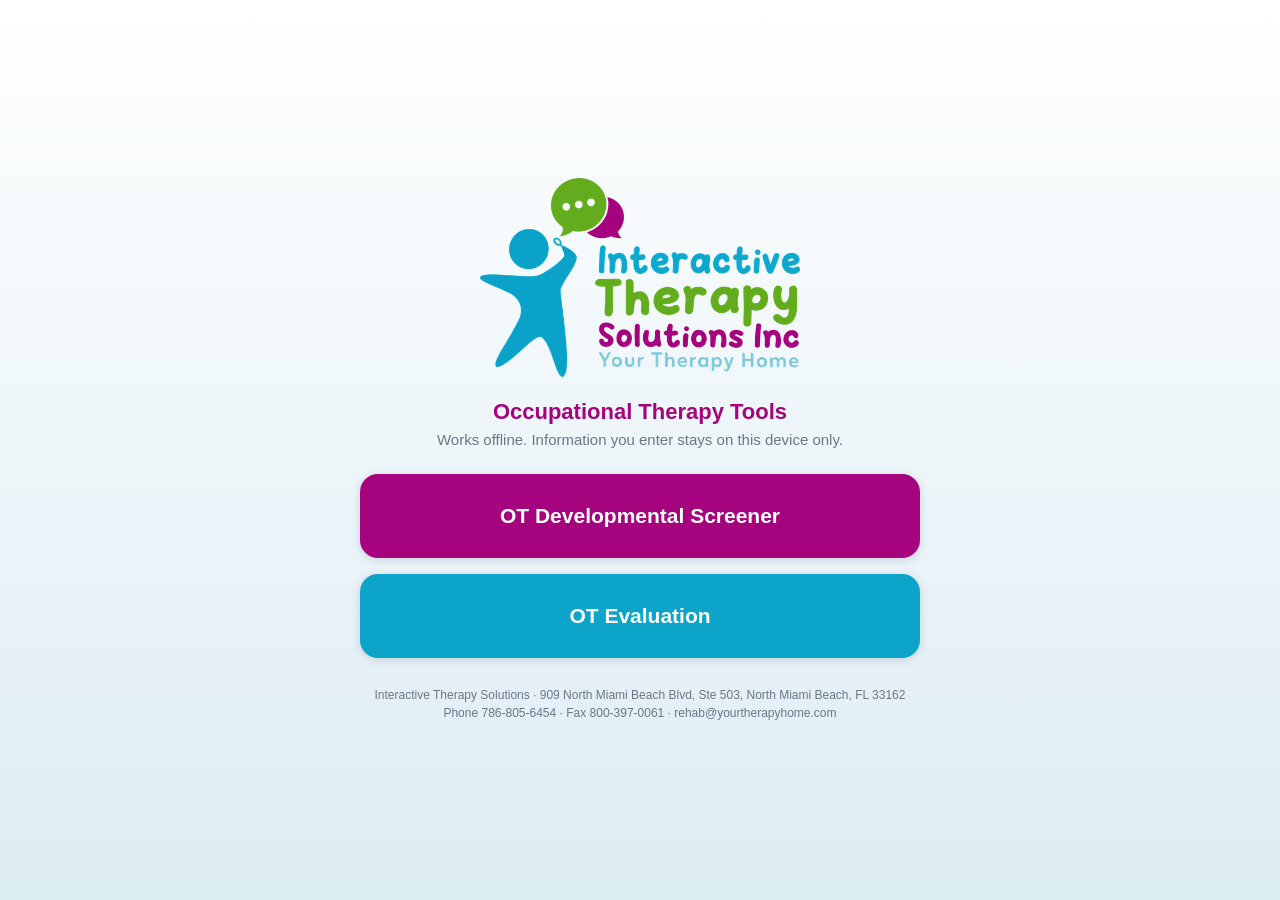
==== index.html @ 65db7332 "Publish blank OT Developmental Screener and OT Evaluation apps (offline PWAs)" ====
<!doctype html>
<html lang="en">
<head>
<meta charset="utf-8">
<meta name="viewport" content="width=device-width, initial-scale=1, viewport-fit=cover">
<title>OT Tools · Interactive Therapy Solutions</title>
<meta http-equiv="Content-Security-Policy" content="default-src 'self'; script-src 'self'; style-src 'self' 'unsafe-inline'; img-src 'self' data: blob:; connect-src 'self'; manifest-src 'self'; worker-src 'self'; form-action 'none'; base-uri 'none'">
<meta name="robots" content="noindex, nofollow">
<meta name="theme-color" content="#A5047E">
<link rel="icon" href="icons/favicon.png">
<link rel="apple-touch-icon" href="icons/apple-touch-icon.png">
<style>
:root{--slate:#384557;--mag:#A5047E;--cyan:#0CA4C9;--blush:#F6E2D8;--powder:#DCECF3}
*{box-sizing:border-box}
body{margin:0;min-height:100vh;display:flex;flex-direction:column;align-items:center;justify-content:center;padding:32px 20px;font-family:-apple-system,BlinkMacSystemFont,"SF Pro Text","Segoe UI",Roboto,"Helvetica Neue",Arial,sans-serif;color:var(--slate);background:linear-gradient(180deg,#fff 0%,var(--powder) 100%)}
main{width:100%;max-width:560px;text-align:center}
img{width:min(320px,80%);height:auto}
h1{font-size:22px;color:var(--mag);margin:18px 0 6px}
p{margin:0 0 26px;color:#6b7686;font-size:15px}
.go{display:flex;align-items:center;justify-content:center;min-height:84px;margin:0 0 16px;padding:18px;border-radius:18px;font-size:21px;font-weight:700;text-decoration:none;color:#fff;background:var(--mag);box-shadow:0 2px 8px rgba(56,69,87,.18)}
.go.eval{background:var(--cyan)}
.go:focus-visible{outline:4px solid var(--slate);outline-offset:3px}
footer{margin-top:28px;font-size:12px;color:#6b7686;line-height:1.5}
</style>
</head>
<body>
<main>
<img src="icons/logo.png" alt="Interactive Therapy Solutions — Your Therapy Home">
<h1>Occupational Therapy Tools</h1>
<p>Works offline. Information you enter stays on this device only.</p>
<a class="go" href="./screener/">OT Developmental Screener</a>
<a class="go eval" href="./eval/">OT Evaluation</a>
<footer>Interactive Therapy Solutions · 909 North Miami Beach Blvd, Ste 503, North Miami Beach, FL 33162<br>Phone 786-805-6454 · Fax 800-397-0061 · rehab@yourtherapyhome.com</footer>
</main>
</body>
</html>
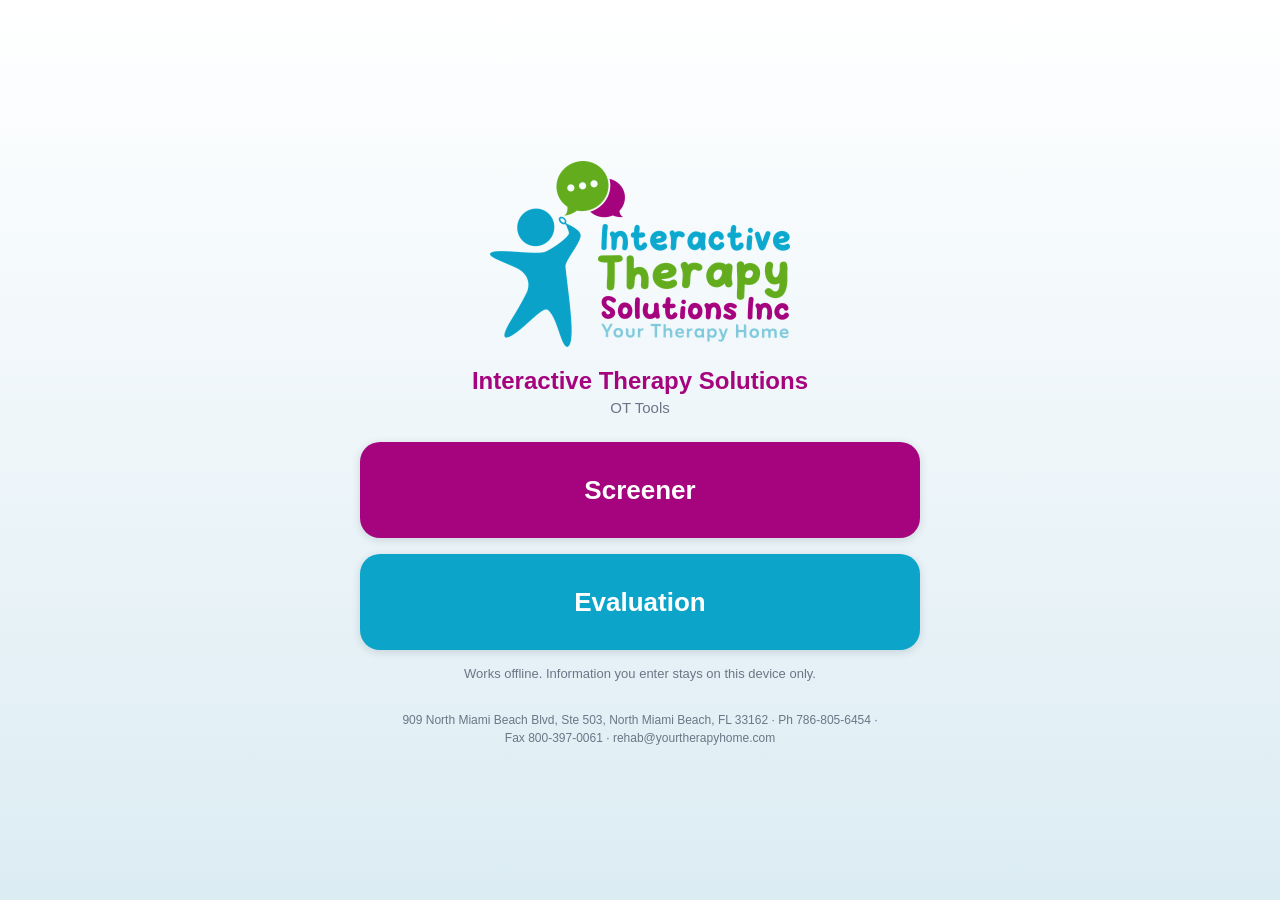
==== commit e3919ec9: "Combine Screener and Evaluation into one installable app (ITS OT Tools): root manifest + single serv" ====
--- a/index.html
+++ b/index.html
@@ -3,34 +3,41 @@
 <head>
 <meta charset="utf-8">
 <meta name="viewport" content="width=device-width, initial-scale=1, viewport-fit=cover">
-<title>OT Tools · Interactive Therapy Solutions</title>
+<title>ITS OT Tools · Interactive Therapy Solutions</title>
 <meta http-equiv="Content-Security-Policy" content="default-src 'self'; script-src 'self'; style-src 'self' 'unsafe-inline'; img-src 'self' data: blob:; connect-src 'self'; manifest-src 'self'; worker-src 'self'; form-action 'none'; base-uri 'none'">
 <meta name="robots" content="noindex, nofollow">
 <meta name="theme-color" content="#A5047E">
+<meta name="apple-mobile-web-app-capable" content="yes">
+<meta name="mobile-web-app-capable" content="yes">
+<meta name="apple-mobile-web-app-title" content="OT Tools">
+<link rel="manifest" href="manifest.webmanifest">
 <link rel="icon" href="icons/favicon.png">
 <link rel="apple-touch-icon" href="icons/apple-touch-icon.png">
 <style>
-:root{--slate:#384557;--mag:#A5047E;--cyan:#0CA4C9;--blush:#F6E2D8;--powder:#DCECF3}
+:root{--slate:#384557;--mag:#A5047E;--cyan:#0CA4C9;--powder:#DCECF3}
 *{box-sizing:border-box}
-body{margin:0;min-height:100vh;display:flex;flex-direction:column;align-items:center;justify-content:center;padding:32px 20px;font-family:-apple-system,BlinkMacSystemFont,"SF Pro Text","Segoe UI",Roboto,"Helvetica Neue",Arial,sans-serif;color:var(--slate);background:linear-gradient(180deg,#fff 0%,var(--powder) 100%)}
+body{margin:0;min-height:100vh;display:flex;flex-direction:column;align-items:center;justify-content:center;padding:32px 20px calc(24px + env(safe-area-inset-bottom));font-family:-apple-system,BlinkMacSystemFont,"SF Pro Text","Segoe UI",Roboto,"Helvetica Neue",Arial,sans-serif;color:var(--slate);background:linear-gradient(180deg,#fff 0%,var(--powder) 100%)}
 main{width:100%;max-width:560px;text-align:center}
-img{width:min(320px,80%);height:auto}
-h1{font-size:22px;color:var(--mag);margin:18px 0 6px}
-p{margin:0 0 26px;color:#6b7686;font-size:15px}
-.go{display:flex;align-items:center;justify-content:center;min-height:84px;margin:0 0 16px;padding:18px;border-radius:18px;font-size:21px;font-weight:700;text-decoration:none;color:#fff;background:var(--mag);box-shadow:0 2px 8px rgba(56,69,87,.18)}
+.logo{width:min(300px,78%);height:auto}
+h1{font-size:24px;color:var(--mag);margin:16px 0 4px}
+.sub{margin:0 0 26px;color:#6b7686;font-size:15px}
+.go{display:flex;align-items:center;justify-content:center;min-height:96px;margin:0 0 16px;padding:18px;border-radius:20px;font-size:26px;font-weight:800;text-decoration:none;color:#fff;background:var(--mag);box-shadow:0 2px 8px rgba(56,69,87,.18)}
 .go.eval{background:var(--cyan)}
 .go:focus-visible{outline:4px solid var(--slate);outline-offset:3px}
-footer{margin-top:28px;font-size:12px;color:#6b7686;line-height:1.5}
+.note{font-size:13px;color:#6b7686;margin:4px 0 0}
+footer{margin-top:30px;font-size:12px;color:#6b7686;line-height:1.5}.nw{white-space:nowrap}
 </style>
 </head>
 <body>
 <main>
-<img src="icons/logo.png" alt="Interactive Therapy Solutions — Your Therapy Home">
-<h1>Occupational Therapy Tools</h1>
-<p>Works offline. Information you enter stays on this device only.</p>
-<a class="go" href="./screener/">OT Developmental Screener</a>
-<a class="go eval" href="./eval/">OT Evaluation</a>
-<footer>Interactive Therapy Solutions · 909 North Miami Beach Blvd, Ste 503, North Miami Beach, FL 33162<br>Phone 786-805-6454 · Fax 800-397-0061 · rehab@yourtherapyhome.com</footer>
+<img class="logo" src="icons/logo.png" alt="Interactive Therapy Solutions — Your Therapy Home">
+<h1>Interactive Therapy Solutions</h1>
+<p class="sub">OT Tools</p>
+<a class="go" href="./screener/">Screener</a>
+<a class="go eval" href="./eval/">Evaluation</a>
+<p class="note">Works offline. Information you enter stays on this device only.</p>
+<footer><span class="nw">909 North Miami Beach Blvd, Ste 503, North Miami Beach, FL 33162</span> · <span class="nw">Ph 786-805-6454</span> · <span class="nw">Fax 800-397-0061</span> · <span class="nw">rehab@yourtherapyhome.com</span></footer>
 </main>
+<script src="shell.js" data-tool="home"></script>
 </body>
 </html>
